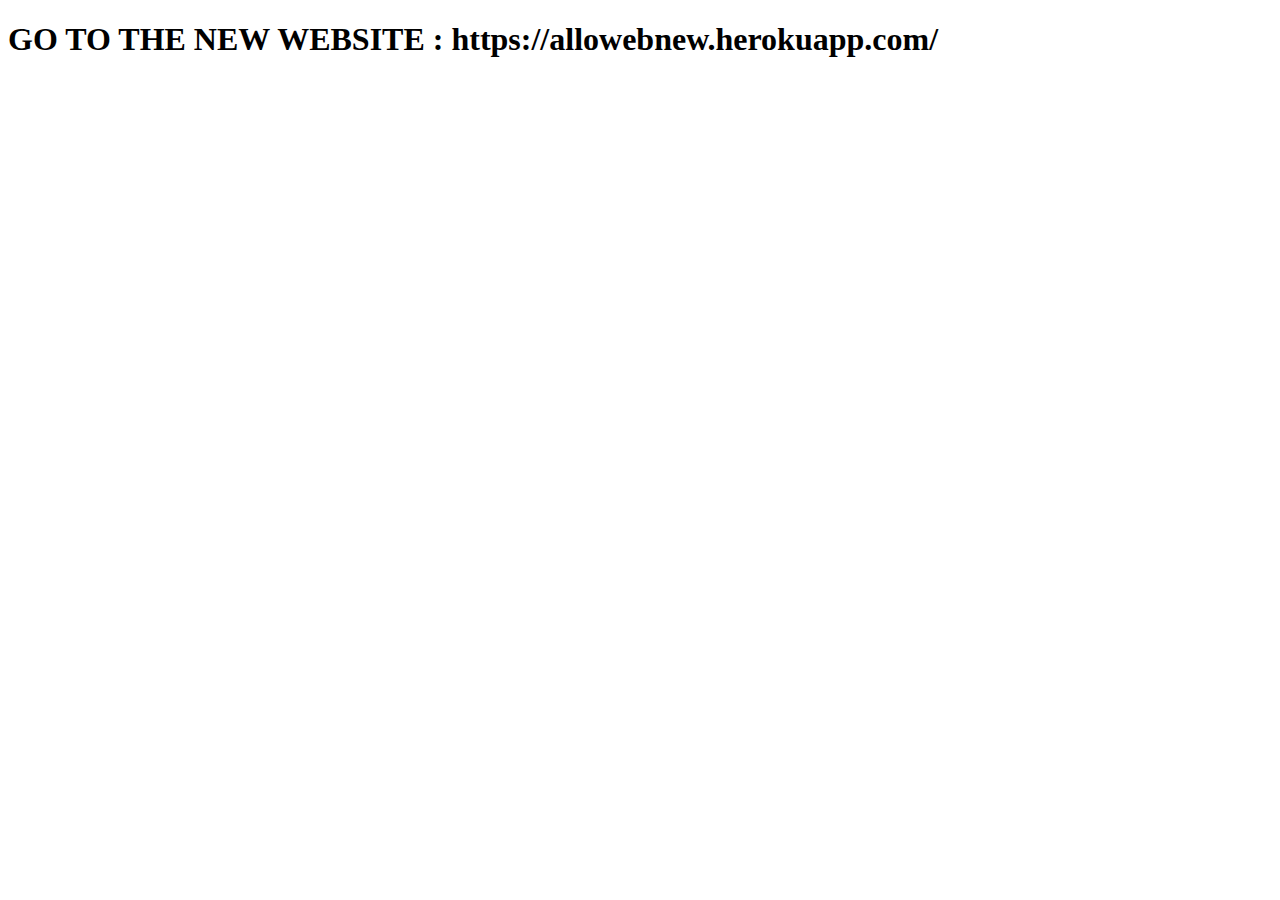
==== index.html @ b3722854 "Rename new.html to index.html" ====
<!DOCTYPE html>
<html>
        
        <head>
            <body>
                <link rel="stylesheet" type="text/css" href="style.css">
        </head>
      
    


        
          <H1>  GO TO THE NEW WEBSITE :  https://allowebnew.herokuapp.com/ <H1>
            
        



</body>
</html>
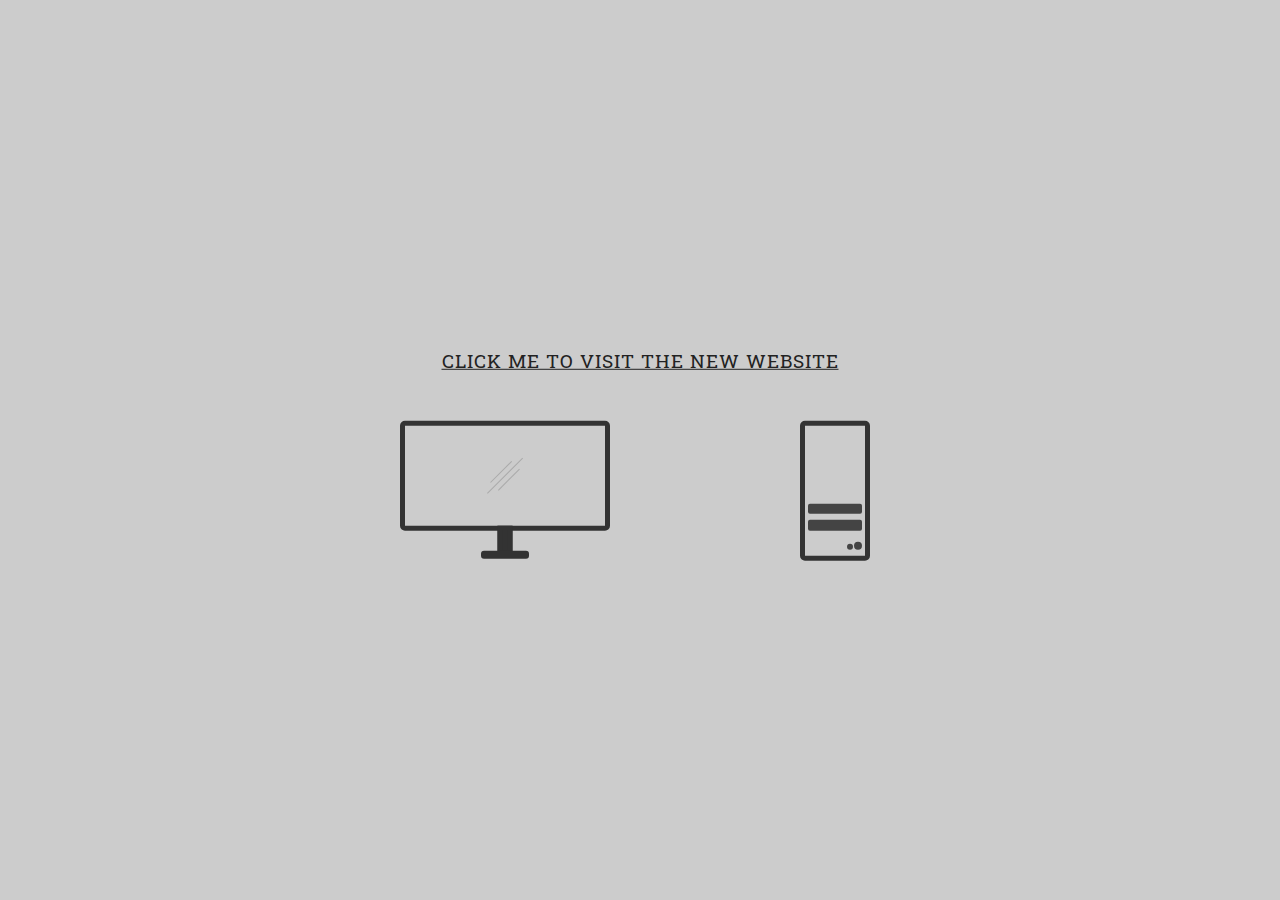
==== commit 24ded127: "css" ====
--- a/index.html
+++ b/index.html
@@ -1,20 +1,33 @@
 <!DOCTYPE html>
 <html>
-        
-        <head>
-            <body>
-                <link rel="stylesheet" type="text/css" href="style.css">
-        </head>
-      
-    
 
+<head>
+    <link rel="stylesheet" type="text/css" href="style.css">
+    <link href="https://fonts.googleapis.com/css?family=Roboto+Slab" rel="stylesheet">
+</head>
 
-        
-          <H1>  GO TO THE NEW WEBSITE :  https://allowebnew.herokuapp.com/ <H1>
-            
-        
-
+<body>
+    <div class="container">
+        <h3 class="head">
+            <a href="https://allowebnew.herokuapp.com/">CLICK ME TO VISIT THE NEW WEBSITE</a>
+        </h3>
+        <div class="component PC">
+            <div class="flare"></div>
+        </div>
+        <div class="component signals">
+            <div class="dot first"></div>
+            <div class="dot second"></div>
+            <div class="dot third"></div>
+        </div>
+        <div class="component server">
+            <div class="slot"></div>
+            <div class="slot"></div>
+            <div class="button"></div>
+            <div class="button"></div>
+        </div>
+    </div>
 
 
 </body>
-</html>
+
+</html>--- a/style.css
+++ b/style.css
@@ -0,0 +1,183 @@
+body{
+  margin: 0;
+  padding: 0;
+  background: #CCC;
+}
+
+a{
+ font-family: 'Roboto Slab', serif;
+ color: #222 ;
+}
+
+.container{
+  position: absolute;
+  top: 50%;
+  left: 50%;
+  transform: translate(-50%, -50%);
+  min-width: 500px;
+  margin: 0px;
+}
+.head{
+  width: 100%;
+  text-align: center;
+  font-family: 'Lato', sans-serif;
+  padding-bottom: 20px;
+  font-weight: normal;
+  color: #222;
+  letter-spacing: 1px
+}
+.component{
+  float: left;
+  margin: 10px;
+  position: relative;
+}
+
+
+.PC{
+  height: 100px;
+  width: 40%;
+  border: 5px solid #333;
+  border-radius: 5px;
+  position: relative;
+}
+.PC:before{
+  content: '';
+  width: 5px;
+  height: 20px;
+  border: 5px solid #333;
+  position: relative;
+  left: 50%;
+  transform: translate(-50%);
+  top: 100px;
+  display: block;
+  background: #333;
+}
+.PC:after{
+  content: '';
+  width: 40px;
+  height: 0px;
+  border: 4px solid #333;
+  position: relative;
+  left: 50%;
+  transform: translate(-50%);
+  top: 95px;
+  display: block;
+  border-radius: 3px;
+}
+
+.PC .flare{
+  width: 50px;
+  height: 1px;
+  background: #AAA;
+  position: absolute;
+  left: 50%;
+  top: 50%;
+  transform: translate(-50%, -50%) rotate(-45deg);
+}
+
+.PC .flare:after, .PC .flare:before{
+  content: '';
+  width: 30px;
+  height: 1px;
+  background: inherit;
+  position: absolute;
+  top: -5px;
+  left: 50%;
+  transform: translate(-50%, -50%);
+  
+} 
+.PC .flare:after{
+  top: 6px;
+}
+
+
+.signals{
+  width: 30%;
+  height: 100px;
+}
+.signals .dot{
+  width: 10px;
+  height: 10px;
+  background: #444;
+  display: inline-block;
+  border-radius: 50%;
+  position: absolute;
+  left: 30%;
+  top: 50%;
+  opacity: 0;
+  transform: translate(-50%, -50%);
+  animation: blink 0.3s ease-in infinite alternate;
+}
+
+.signals .first{
+  margin-left: 0px;
+}
+
+.signals .second{
+  margin-left: 30px;
+  animation-delay: 0.1s;
+}
+
+.signals .third{
+  margin-left: 60px;
+  animation-delay: 0.2s;
+}
+
+.server{
+  width: 12%;
+  height: 130px;
+  border: 5px solid #333;
+  border-radius: 5px;
+  position: relative
+}
+.server .slot{
+  display: block;
+  background: #444;
+  width: 90%;
+  height: 8%;
+  margin: 10% 5%;
+  position: relative;
+  top: 55%;
+  border-radius: 2px;
+}
+
+.server .button{
+  width: 6px;
+  height: 6px;
+  background: #444;
+  display: inline-block;
+  border-radius: 50%;
+  position: absolute;
+  right: 20%;
+  bottom: 5%;
+}
+.server .button:last-of-type{
+  height: 8px;
+  width: 8px;
+  right: 5%;
+}
+
+@-webkit-keyframes blink{
+  from { opacity: 0 }
+  to { opacity: 1 }
+}
+
+@media only screen and (max-width: 500px){
+  .container{
+    width: 100%;
+    min-width: 100%
+  }
+  .component{
+    display: block;
+    float: left;
+    clear: both;
+    left: 50%;
+    transform: translateX(-50%);
+  }
+  .signals{
+    transform: translateX(-50%) rotate(90deg);
+  }
+  .server{
+    width: 17%;
+  }
+}